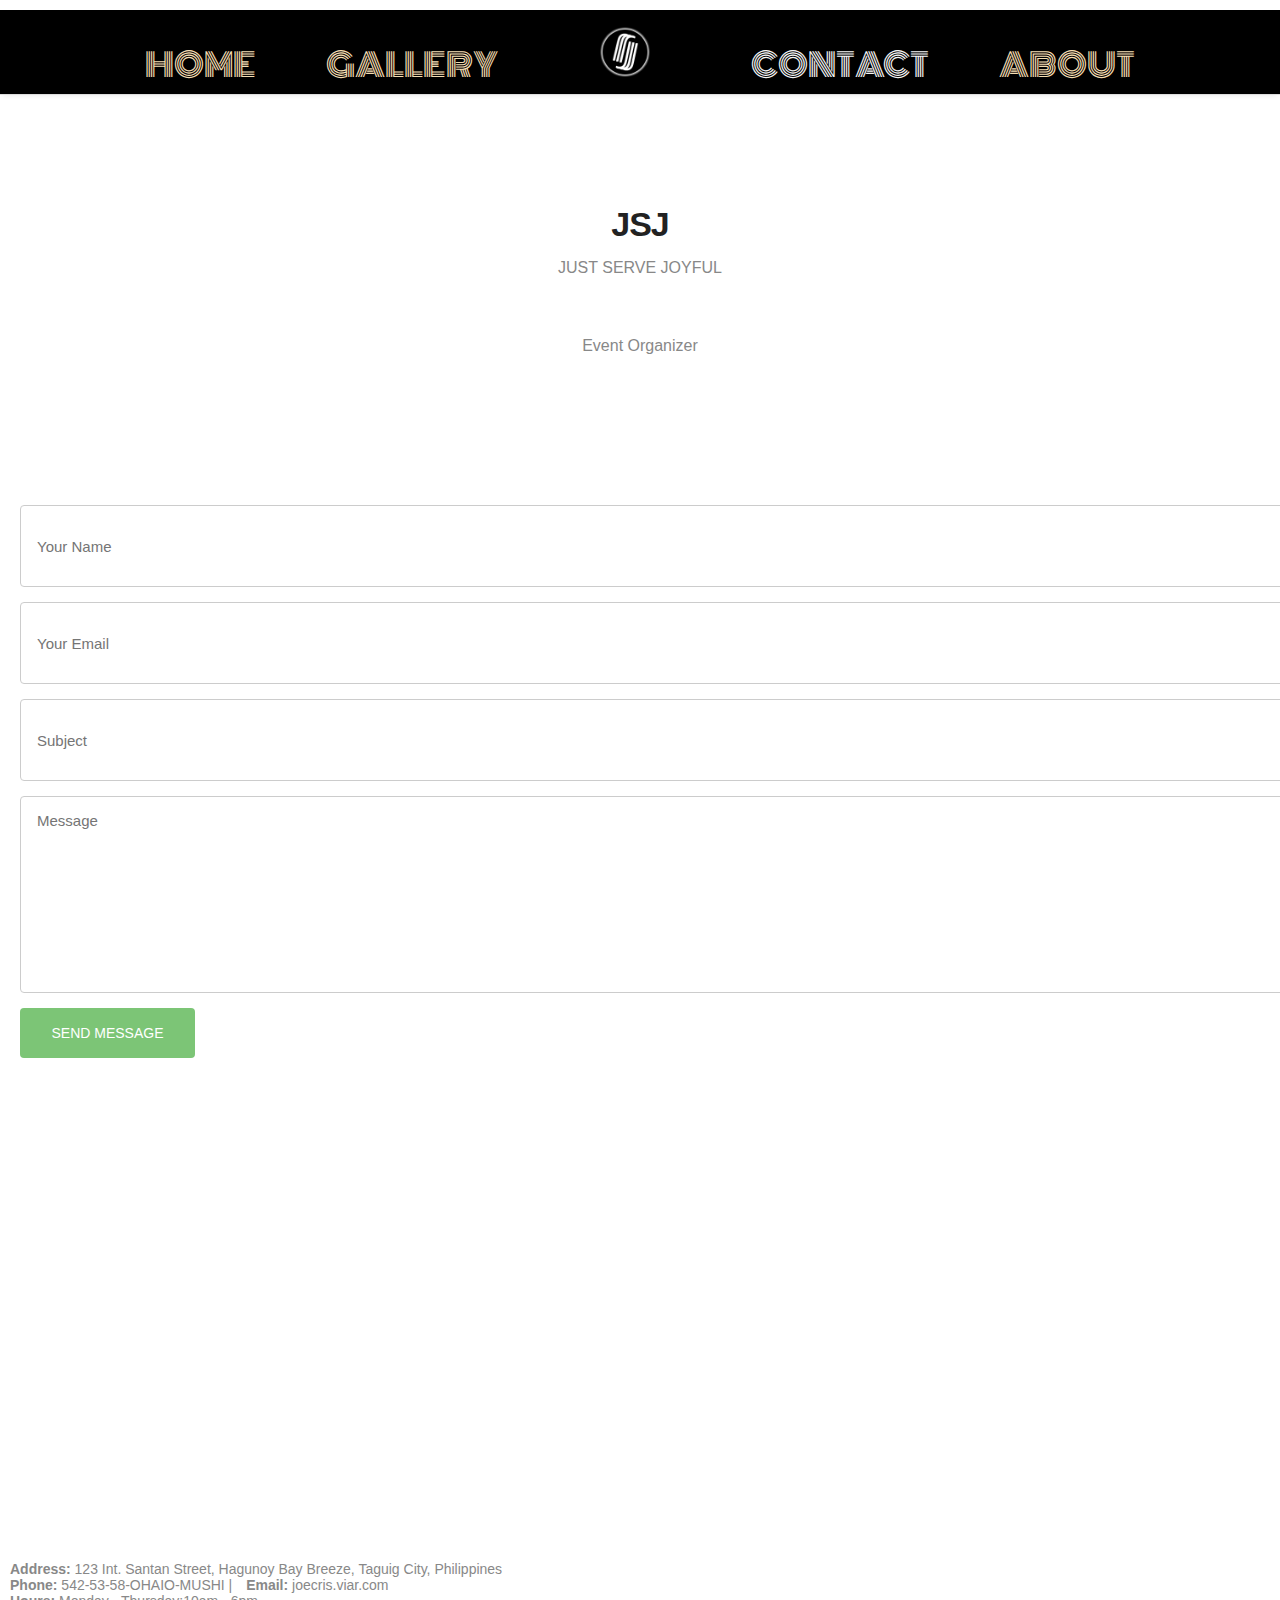
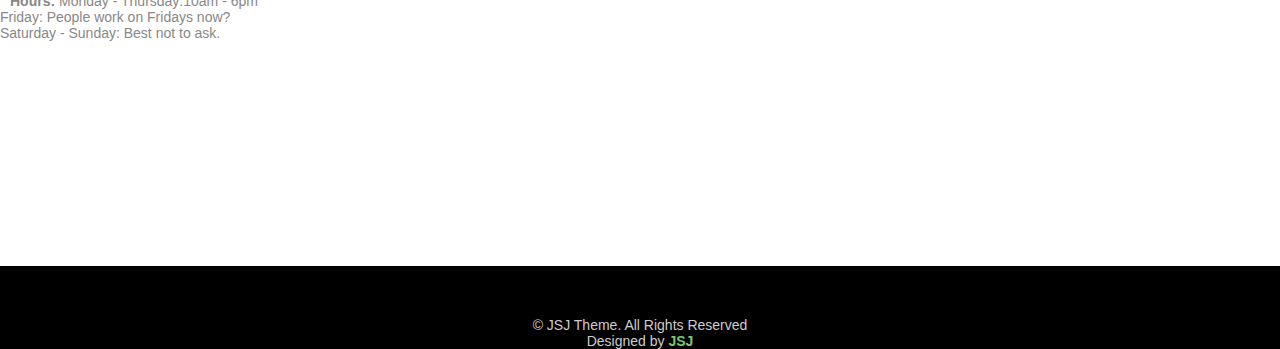
==== contact.html @ 7df363ed "This is my capstone 1: v.2" ====
<!doctype html>
<html>

<head>
	<meta charset="utf-8">
	<meta name="viewport" content="width=device-width, maximum-scale=1">

	<title>Homepage</title>
	<link rel="icon" href="#" type="image/png">
	<link rel="shortcut icon" href="#" type="img/x-icon">

	<link href="assets/css/bootstrap.css" rel="stylesheet" type="text/css">
	<link href="assets/css/style.css" rel="stylesheet" type="text/css">
	<link href="assets/css/font-awesome.css" rel="stylesheet" type="text/css">
	<link href="assets/css/responsive.css" rel="stylesheet" type="text/css">
	<link href="assets/css/animate.css" rel="stylesheet" type="text/css">
	<link href="assets/css/main-landing.css" rel="stylesheet" type="text/css">
	<link href="assets/css/bootstrap/bootstrap.min.css" rel="stylesheet" type="text/css">
	<link href="assets/css/iconic/css/open-iconic-bootstrap.min.css" rel="stylesheet">
	<link href="https://fonts.googleapis.com/css?family=Monoton" rel="stylesheet">
</head>

<body>
	<header>
        <nav class="main-nav-outer fixed-top" id="test">
            <!--main-nav-start-->
            <div class="container">
                <ul class="main-nav">
                    <li><a href="home.html">Home</a></li>
                    <li><a href="gallery.html">Gallery</a></li>
                    <li class="small-logo"><a href="home.html"><img src="assets/img/jsj-nav-logo.png" alt="JSJ Logo" id="logo"></a></li>
                    <li><a href="contact.html" id="active">Contact</a></li>
                    <li><a href="about.html">About</a></li>
                </ul>
                <a class="res-nav_click" href="#"><span class="oi oi-menu"></span></a>
            </div>
        </nav>
        <!--main-nav-end-->

	</header>
	<!--header-end-->
	<section class="main-section">
		<!--main-section-start-->
		<div class="container" id="jsj-event">
			<h2>JSJ</h2>
			<h6>JUST SERVE JOYFUL</h6>
			<h6>Event Organizer</h6>
		

			<div class="container">
				<section class="main-section contact" id="contact">

					<div class="row">
						<div class="col-lg-6 col-sm-12 wow fadeInLeft delay-05s">
							<div class="form">

								<form>
									<div class="form-group">
										<input type="text" name="name" class="form-control input-text" id="name" placeholder="Your Name" data-rule="minlen:4" data-msg="Please enter at least 4 chars" />
										<div class="validation"></div>
									</div>
									<div class="form-group">
										<input type="email" class="form-control input-text" name="email" id="email" placeholder="Your Email" data-rule="email" data-msg="Please enter a valid email" />
										<div class="validation"></div>
									</div>
									<div class="form-group">
										<input type="text" class="form-control input-text" name="subject" id="subject" placeholder="Subject" data-rule="minlen:4" data-msg="Please enter at least 8 chars of subject" />
										<div class="validation"></div>
									</div>
									<div class="form-group">
										<textarea class="form-control input-text text-area" name="message" rows="5" data-rule="required" data-msg="Please write something for us" placeholder="Message"></textarea>
										<div class="validation"></div>
									</div>

									<div class="text-center"><button type="submit" class="input-btn">Send Message</button></div>
								</form>
							</div>
						</div>
						<div class="col-lg-6 col-md-12 col-sm-3 wow fadeInRight">
							<div class="mapouter"><div class="gmap_canvas"><iframe width="600" height="500" id="gmap_canvas" src="https://maps.google.com/maps?q=202%20santan%20stree%20barangay%20wawa%2C%20taguig%20city%20philippines&t=&z=13&ie=UTF8&iwloc=&output=embed" frameborder="0" scrolling="no" marginheight="0" marginwidth="0"></iframe><a href="https://www.pureblack.de/webdesign-darmstadt/"></a></div><style></style>
							</div>
						</div>
						<div class="container-fluid wow fadeInUp">
							<div class="row">
								<div class="col-lg-8 offset-lg-2 text-center d-block">
									<span class="oi oi-home"></span><strong>Address:</strong>
									<span>123 Int. Santan Street, Hagunoy Bay Breeze, Taguig City, Philippines</span>
								</div>
							</div>
							<div class="row">
								<div class="col-lg-12 text-center d-block">
									<span class="oi oi-rss-alt"></span><strong>Phone:</strong>
									<span>542-53-58-OHAIO-MUSHI</span> |

									<span class="oi oi-envelope-closed"></span></i><strong>	Email:</strong>
									<span>joecris.viar.com</span> <br>

									<span class="oi oi-moon"></span></i><strong>Hours:</strong>
									<span>Monday - Thursday:10am - 6pm<br>Friday: People work on Fridays now?<br>Saturday - Sunday: Best not to ask.</span>
								</div>
							</div>
						</div>
					</div>
				</section>

			</div>
		</div>
	</section>
	<footer class="footer">
		<div class="container">
			<div class="footer-logo"><a href="#"><img src="" alt=""></a></div>
			<span class="copyright">&copy; JSJ Theme. All Rights Reserved</span>
			<div class="credits">
				
				Designed by <a href="portfolio/index.html">JSJ</a>
			</div>
		</div>
	</footer>
	<script type="text/javascript" src="assets/js/jquery.1.8.3.min.js"></script>
	<script type="text/javascript" src="assets/js/bootstrap.js"></script>
	<script type="text/javascript" src="assets/js/jquery-scrolltofixed.js"></script>
	<script type="text/javascript" src="assets/js/jquery.easing.1.3.js"></script>
	<script type="text/javascript" src="assets/js/jquery.isotope.js"></script>
	<script type="text/javascript" src="assets/js/wow.js"></script>
	<script type="text/javascript" src="assets/js/classie.js"></script>
	<script type="text/javascript" src="assets/js/magnific-popup.js"></script>
	<script src="assets/contactform/contactform.js"></script>



	<script type="text/javascript">
		$(document).ready(function(e) {

			$('#test').scrollToFixed();
			$('.res-nav_click').click(function() {
				$('.main-nav').slideToggle();
				return false

			});

      $('.Portfolio-box').magnificPopup({
        delegate: 'a',
        type: 'image'
      });

		});
	</script>

	<script>
		wow = new WOW({
			animateClass: 'animated',
			offset: 100
		});
		wow.init();
	</script>


	<script type="text/javascript">
		$(window).load(function() {

			$('.main-nav li a, .servicelink').bind('click', function(event) {
				var $anchor = $(this);

				$('html, body').stop().animate({
					scrollTop: $($anchor.attr('href')).offset().top - 102
				}, 1500, 'easeInOutExpo');
				/*
				if you don't want to use the easing effects:
				$('html, body').stop().animate({
					scrollTop: $($anchor.attr('href')).offset().top
				}, 1000);
				*/
				if ($(window).width() < 768) {
					$('.main-nav').hide();
				}
				event.preventDefault();
			});
		})
	</script>

	<script type="text/javascript">
		$(window).load(function() {


			var $container = $('.portfolioContainer'),
				$body = $('body'),
				colW = 375,
				columns = null;


			$container.isotope({
				// disable window resizing
				resizable: true,
				masonry: {
					columnWidth: colW
				}
			});

			$(window).smartresize(function() {
				// check if columns has changed
				var currentColumns = Math.floor(($body.width() - 30) / colW);
				if (currentColumns !== columns) {
					// set new column count
					columns = currentColumns;
					// apply width to container manually, then trigger relayout
					$container.width(columns * colW)
						.isotope('reLayout');
				}

			}).smartresize(); // trigger resize to set container width
			$('.portfolioFilter a').click(function() {
				$('.portfolioFilter .current').removeClass('current');
				$(this).addClass('current');

				var selector = $(this).attr('data-filter');
				$container.isotope({

					filter: selector,
				});
				return false;
			});

		});
	</script>

</body>

</html>
---- assets/css/style.css ----
/* Float Elements 
---------------------------------*/
.fl-lt {float:left;}
.fl-rt {float:right;}

/* Clear Floated Elements
---------------------------------*/
.clear {
  clear: both;
  display: block;
  overflow: hidden;
  visibility: hidden;
  width: 0;
  height: 0;
}

.clearfix:before,
.clearfix:after {
  content: '\0020';
  display: block;
  overflow: hidden;
  visibility: hidden;
  width: 0;
  height: 0;
}

.clearfix:after {
  clear: both;
}

.figure{ margin:0px;}

img{ max-width:100%;}

a, a:hover, a:active{ outline:0px !important}

@font-face {
  font-family: 'FontAwesome';
  src: url('../fonts/fontawesome-webfont.eot?v=4.1.0');
  src: url('../fonts/fontawesome-webfont.eot?#iefix&v=4.1.0') format('embedded-opentype'), url('../fonts/fontawesome-webfont.woff?v=4.1.0') format('woff'), url('../fonts/fontawesome-webfont.ttf?v=4.1.0') format('truetype'), url('../fonts/fontawesome-webfont.svg?v=4.1.0#fontawesomeregular') format('svg');
  font-weight: normal;
  font-style: normal;
}

/* Primary Styles
---------------------------------*/
body {
	background:#fff;
	font-family: 'Open Sans', sans-serif;
	font-size:14px;
	font-weight:normal;
	color:#888888;
	margin:0;
	
}
h2{
	font-size:34px;
	color:#222222;
	font-family: 'Montserrat', sans-serif;
	font-weight:700;
	letter-spacing: -1px;
	margin:0 0 15px 0;
	text-align:center;
	text-transform:uppercase;
}
h3{
	font-family: 'Montserrat', sans-serif;
	color:#222222;
	font-size:16px;
	margin:0 0 5px 0;
	text-transform:uppercase;
	font-weight:400;
}
h6{
	font-size:16px;
	color:#888888;
	font-family: 'Open Sans', sans-serif;
	font-weight:400;
	text-align:center;
	margin:0 0 60px 0;
}
p{
	line-height:24px;
	margin:0;
}
/* Navigation
---------------------------------*/
.main-nav-outer{
	padding:0px;
	border-bottom:1px solid #dddddd;
	box-shadow:0 4px 5px -3px #ececec;
	position:relative;
	background:black;
}
.main-nav{
	text-align:center;
	margin:10px 0 0px;
	padding:0;
	list-style:none;
}
.main-nav li{
	display:inline;
	margin:0 1px;
}
.main-nav li a{
	font-size: 2rem;
	display:inline-block;
	color:wheat;
	text-transform:uppercase;
	font-family: 'Monoton', cursive;
	text-decoration: none;
	line-height:20px;
	margin:17px 32px;
	transition:all 0.3s ease-in-out;
	-moz-transition:all 0.3s ease-in-out;
	-webkit-transition:all 0.3s ease-in-out;
}

.main-nav li a:hover{ 
	text-decoration:none;
	color: goldenrod;
}

.small-logo{ 
	padding:0 32px;
}

.main-section{
	padding:90px 0 110px;
}


/* Services
---------------------------------*/

.service-list{
	padding:0 0 0 0;
	font-size:14px;
	margin-bottom:40px;
}
.service-list-col1{
	float:left;
	width:60px;
}
.service-list-col1 i{
	font-style:normal;
	font-size:38px;
	display:block;
	color:#222;
	font-family: 'FontAwesome';
	line-height:38px;
}
.service-list-col2{
	overflow:hidden;	
}
.main-section.alabaster{
	background:#fafafa;
}

/* Featured Work
---------------------------------*/
.featured-work{
	font-size:14px;
}
.featured-work h2{
	text-align:left;
}
.featured-box{
	padding:0 0 0 0;
	margin-bottom:25px;
	font-size:14px;
}
.featured-box h3{
	margin-bottom:5px;
}
.featured-box p{
	line-height:22px;
}
.featured-work p.padding-b{
	padding-bottom:35px;
}
.featured-box-col1{
	width:60px;
	float:left;
}
.featured-box-col1 i{
	display:block;
	line-height:38px;
	font-family: 'FontAwesome';
	font-size:38px;
	color:#777777;
	font-style:normal;
}
.featured-box-col2{ overflow:hidden;}
.featured-box.magic{
	background:url(../img/magic.png) left top no-repeat;
}
.featured-box.packaged{
	background:url(../img/packaged.png) left top no-repeat;
}
.featured-box.seo{
	background:url(../img/seo.png) left top no-repeat;
}
.Learn-More{
	display:inline-block;
	padding:0 5px 0 0;
	color:#7cc576;
	font-size:16px;
	text-transform:uppercase;
	font-family: 'Montserrat', sans-serif;
	font-weight:400;
	line-height:24px;
	transition:all 0.3s ease-in-out;
	-moz-transition:all 0.3s ease-in-out;
	-webkit-transition:all 0.3s ease-in-out;
	display: none;
}
.Learn-More i{ 
	padding-right:15px;
}

.Learn-More:hover, .Learn-More:focus{ 
	text-decoration:none;
	color: #111;
}


/* Portfolio
---------------------------------*/
.Portfolio-nav{
	padding:0;
	margin:0 0 45px 0;
	list-style:none;
	text-align:center;
}
.Portfolio-nav li{
	margin:0 10px;
	display:inline;
}
.Portfolio-nav li a{
	display:inline-block;
	padding:10px 22px;
	font-size:12px;
	line-height:20px;
	color:#222222;
	border-radius:4px;
	text-transform:uppercase;
	font-family: 'Montserrat', sans-serif;
	background:#f7f7f7;
	margin-bottom:5px;
	transition:all 0.3s ease-in-out;
	-moz-transition:all 0.3s ease-in-out;
	-webkit-transition:all 0.3s ease-in-out;
}
.Portfolio-nav li a:hover{
	background:#7cc576;
	color:#fff;
	text-decoration:none;
}

.portfolioContainer{
	margin:0 auto;
	padding-left:15px;
}

.Portfolio-box{
	text-align:center;
	margin-bottom:30px;
	height:350px;
	width:350px;
	overflow:hidden;
	float:left;
	padding:0;
}
.Portfolio-box img{
	margin-bottom:25px;
	transition:all 0.3s ease-in-out;
	-moz-transition:all 0.3s ease-in-out;
	-webkit-transition:all 0.3s ease-in-out;	
}

.Portfolio-box img:hover {
	opacity: 0.6;
}

.Portfolio-nav li a.current{
	background:#7cc576;
	color:#fff;
	text-decoration:none;
}
img {
   max-width:100%;
}

/* no transition on .isotope container */

.isotope .isotope-item {
  /* change duration value to whatever you like */
  -webkit-transition-duration: 0.6s;
     -moz-transition-duration: 0.6s;
          transition-duration: 0.6s;
}

.isotope .isotope-item {
  -webkit-transition-property: -webkit-transform, opacity;
     -moz-transition-property:    -moz-transform, opacity;
          transition-property:         transform, opacity;
}

.main-section.paddind{
	padding-bottom:60px;
}

/* Clients
---------------------------------*/
.client-part{
	background:url(../img/section-bg1.jpg) center center no-repeat;
	background-size:cover;
	padding:55px 0;
	text-align:center;
}
.client-part-haead{
	color:#fdfdfd;
	font-size:28px;
	line-height:41px;
	margin:30px 0 10px;
	font-family: ''Open Sans',sans-serif';
	font-style: italic;
}
.client{
	padding:0;
	margin:20px 0 0;
	list-style:none;
	text-align:center;
}
.client li{
	display:inline;
	margin:0 15px;
}
.client li a{
	display:inline-block;
}
.client li a img{
	margin-bottom:15px;
	border-radius:50%;
}
.client li a:hover{
	text-decoration:none;
}
.client li a h3{
	color:#ffffff;
}
.client li a span{
	color:#f1f1f1;
}
.quote-right{
	font-style:normal;
	width:68px;
	height:68px;
	margin:0 auto;
	border:2px solid #7cc576;
	border-radius:50%;
	display:block;
	line-height:68px;
	text-align:center;
	font-size:27px;
	color:#7cc576;
	cursor: pointer;
	transition:all 0.3s ease-in-out;
	-moz-transition:all 0.3s ease-in-out;
	-webkit-transition:all 0.3s ease-in-out;
}

.quote-right:hover{
color: #fff;
border: 2px solid #fff;
}

.c-logo-part{
	background:#7cc576;
	padding:25px 0;
    filter: alpha(opacity=60);
}
.c-logo-part ul{
	padding:0;
	margin:0;
	list-style:none;
	text-align:center;
}
.c-logo-part ul li{
	display:inline;
	margin:0 25px;
}
.c-logo-part ul a{
	display:inline-block;
	margin: 0 20px;
}
.main-section.team{
	padding:85px 0;
}
.main-section.team h6{
	margin-bottom:40px;
}


/* Team
---------------------------------*/
.team-leader-block{
	max-width:993px;
	margin:0 auto;
}
.team-leader-box{
	width:30.66%;
	margin-right: 3.82979%;
	height: 490px;
	overflow: hidden;
	text-align: center;
	float: left;
}
.team-leader-box span{
	margin-bottom:24px;
	display:block;
}
.team-leader-box:nth-of-type(3n+0){ margin:0;}
.team-leader{
	width:auto;
	height:auto;
	position:relative;
	border-radius:50%;
	box-shadow:0px 0px 0px 7px rgba(241,241,241,0.80);
	margin:7px 7px 25px 7px;
	
}
.team-leader-shadow{
	transition:all 0.3s ease-in-out;
	-moz-transition:all 0.3s ease-in-out;
	-webkit-transition:all 0.3s ease-in-out;
	border-radius:50%;
	position:absolute;
	width:100%;
	height:100%;
	z-index:10;
	border-radius:50%;
}
.team-leader-shadow a{
	display:block;
	width:100%;
	height:100%;
}
.team-leader:hover .team-leader-shadow{
	box-shadow:inset  0px 0px 0px 148px rgba(17,17,17,0.80);
}
.team-leader:hover ul{ display:block; opacity:1}
.team-leader img{
	display:block;
	border-radius:50%;
}
.team-leader ul{
	display:block;
	opacity:0;
	padding:0;
	margin:0;
	list-style:none;
	position:absolute;
	left:0;
	top:50%;
	width:100%;
	text-align:center;
	margin-top:-14px;
	z-index:15;
	transition:all 0.6s ease-in-out;
	-moz-transition:all 0.6s ease-in-out;
	-webkit-transition:all 0.6s ease-in-out;
}
.team-leader ul li{
	display:inline;
	margin:0 11px;
}
.team-leader ul li a{
	font-family: 'FontAwesome';
	display:inline-block;
	font-size:28px;
	color:#fff;	
	transition:all 0.3s ease-in-out;
	-moz-transition:all 0.3s ease-in-out;
	-webkit-transition:all 0.3s ease-in-out;
}
.team-leader ul li a:hover, .team-leader ul li a:focus{
	text-decoration:none;
}
.team-leader ul li a.fa-twitter:hover{
	color:#55acee;
}
.team-leader ul li a.fa-facebook:hover{
	color:#3b5998;
}
.team-leader ul li a.fa-pinterest:hover{
	color:#cb2026;
}
.team-leader ul li a.fa-google-plus:hover{
	color:#dd4b39;
}

/* Talk Business
---------------------------------*/
.business-talking{
	background:url(../img/section-bg2.jpg) top center no-repeat;
	background-size:cover;
	padding:60px 0 10px;
	text-align:center;
}
.business-talking h2{
	font-family: 'Montserrat', sans-serif;
	font-weight:700;
	padding:0;
	margin:20px 0 70px;
	text-transform:uppercase;
	font-size:42px;
	color:#fff;
}


/* Contact
---------------------------------*/
.main-section.contact{
	padding:90px 0 100px;
}

.main-section.contact{
	background:url(../img/bg-map.png) left 190px no-repeat;
}
.contact-info-box{
	display: inline-block;
	font-size:15px;
	margin:0 0 14px 68px;
	padding-left:0;
}
.contact-info-box h3{
	font-size: 15px;
	font-weight:400;
	float:left;
	width:102px;
	margin-right:12px;
	line-height:28px;
}
.contact-info-box h3 i{
	font-style:normal;
	font-size:18px;
	color:#222222;
	font-family: 'FontAwesome';
	font-weight:normal;
	margin-right:7px;
}
.contact-info-box span{
	line-height:28px;
	display:block;
	overflow:hidden;
}
.social-link{
	padding:35px 0;
	margin:0 0 0 68px;
	display:block;
	overflow:hidden;
	list-style:none;
}
.social-link li{
	float:left;
	margin-right:8px;
}
.social-link li a{
	display:block;
	width:50px;
	height:50px;
	text-align:center;
	line-height:50px;
	font-size:25px;
	color:#fff;
	background:#222222;
	border-radius:50%;
	transition:all 0.3s ease-in-out;
}
.social-link li a:hover, .social-link li a:focus{
	text-decoration:none;
}
.twitter a:hover {
	background: #55acee;
}
.facebook a:hover {
	background: #3b5998;
}
.pinterest a:hover {
	background: #cb2026;
}
.gplus a:hover {
	background: #dd4b39;
}
.dribbble a:hover {
	background: #ea4c89;
}

.form{
	margin:0 66px 0 30px;
}
.input-text{
	padding:15px 16px;
	border:1px solid #ccc;
	width:100%;
	height:50px;
	display:block;
	border-radius:4px;
	font-size:15px;
	color:#aaa;
	font-family: 'Open Sans', sans-serif;
	margin:0 0 15px 0;
	transition:all 0.3s ease-in-out;
	-moz-transition:all 0.3s ease-in-out;
	-webkit-transition:all 0.3s ease-in-out;
}
.input-text:focus {
	border: 1px solid #7cc576;
	outline:0;
	-webkit-box-shadow: inset 0 1px 1px rgba(0, 0, 0, 0.075), 0 0 8px rgba(124, 197, 118, 0.3);
	-moz-box-shadow: inset 0 1px 1px rgba(0, 0, 0, 0.075), 0 0 8px rgba(124, 197, 118, 0.3);	
	box-shadow: inset 0 1px 1px rgba(0, 0, 0, 0.075), 0 0 8px rgba(124, 197, 118, 0.3);
}

.input-text.text-area{
	height:165px;
	resize:none;
	overflow:auto;
}
.input-btn{
	width:175px;
	height:50px;
	background:#7cc576;
	border-radius:4px;
	color:#ffffff;
	font-size:14px;
	text-transform:uppercase;
	font-family: 'Montserrat', sans-serif;
	font-weight:400;
	border:0px;
	transition:all 0.3s ease-in-out;
	-moz-transition:all 0.3s ease-in-out;
	-webkit-transition:all 0.3s ease-in-out;
}

.input-btn:hover{
	/*background: #111;*/
	background: black;
	/*color: #fff;*/
	color: #fff;
}

.validation {
    color: red;
    display:none;
    margin: 0 0 20px;
    font-weight:400;
    font-size:13px;
}



#sendmessage.show, #errormessage.show, .show {
	display:block;
}

/* Footer
---------------------------------*/

.footer{
	background:black;
	padding:0 35px;

}
.footer-logo{
	margin:15px auto 35px;
	width: 76px;
}
.copyright, .credits{
	color:#cccccc;
	font-size:14px;
	display:block;
	text-align:center;
}
.copyright a, .credits a{
	color:#7cc576;
	font-weight:600;
	text-decoration: none;
	transition:all 0.3s ease-in-out;
	-moz-transition:all 0.3s ease-in-out;
	-webkit-transition:all 0.3s ease-in-out;
}

.copyright a:hover, .credits a:hover {
	color: #fff;
}

.res-nav_click {
	line-height:38px;
	font-family: 'FontAwesome';
	font-size:38px;
	text-decoration: none !important;
	color:#777777;
	font-style:normal;
	display:none;
	width:42px;
	height:27px;
	margin:20px auto;
	transition:all 0.3s ease-in-out;
	-moz-transition:all 0.3s ease-in-out;
	-webkit-transition:all 0.3s ease-in-out;
}

.res-nav_click:hover, .res-nav_click:active, .res-nav_click:focus {
	color: goldenrod !important;
}

.portfolioContainer{
	max-width: 1140px;
}


 /*Animation Timers*/

.delay-02s { 
	animation-delay: 0.2s; 
	-webkit-animation-delay: 0.2s; 
}
.delay-03s { 
	animation-delay: 0.3s; 
	-webkit-animation-delay: 0.3s; 
}
.delay-04s { 
	animation-delay: 0.4s; 
	-webkit-animation-delay: 0.4s; 
}

.delay-05s { 
	animation-delay: 0.5s; 
	-webkit-animation-delay: 0.5s; 
}
.delay-06s { 
	animation-delay: 0.6s; 
	-webkit-animation-delay: 0.6s; 
}

.delay-07s { 
	animation-delay: 0.7s; 
	-webkit-animation-delay: 0.7s; 
}
.delay-08s { 
	animation-delay: 0.8s; 
	-webkit-animation-delay: 0.8s; 
}

.delay-09s { 
	animation-delay: 0.9s; 
	-webkit-animation-delay: 0.9s; 
}
.delay-1s { 
	animation-delay: 1s; 
	-webkit-animation-delay: 1s; 
}
.delay-12s { 
	animation-delay: 1.2s; 
	-webkit-animation-delay: 1.2s; 
}
---- assets/css/responsive.css ----
@media only screen and (min-width: 992px) {
	/****Ipad Landscape 1024 Container 970 ****/

	.service-list{ margin-bottom:30px;}
	.c-logo-part ul li{ margin:0 15px;}
	.form{ margin:0 0 0 20px}
	.main-nav{ display:block !important; }
	/*.portfolioContainer{ width:800px; margin:0px auto !important; } */

}

@media only screen and (min-width: 768px) and (max-width: 991px) {
	/****Ipad Portrait 768 Container 750 ****/
	body{ font-size:13px;}
	p{ line-height:20px ;}
	.header h1{ font-size:46px;}
	.main-nav ul li a{ padding:14px;}
	.small-logo{ padding:0 20px;}
	h2{ font-size:30px}
	h6{ font-size:16px;}
	h3{ font-size:15px;}
	.service-list{ margin-bottom:20px; font-size:15px;}
	.featured-work p.padding-b{ padding-bottom:15px;}
	.main-section{ padding:70px 0;}
	.c-logo-part ul li{ margin:0 1%; float:left; width:18%;}
	.c-logo-part ul li a{ display:block;}
	.c-logo-part ul li a img{ display:block;}
	.form{ margin:0;}
	.contact-info-box{ margin:0 ;}
	.social-link{ margin:0;}

	.main-nav{ display:block !important; }
	.main-nav li a{ padding:8px 15px;}
	/*.portfolioContainer{ width:750px; margin:0px auto !important; }
	.Portfolio-box{ height:250px;}*/



}

@media only screen and (max-width: 767px) {
	/****Mobile Landscape 480 Container 100% ****/
	body{ font-size:12px;}
	h2{ font-size:26px;}
	h3{ font-size:14px;}
	h6{ font-size:16px; margin-bottom:40px;}
	p{ line-height:18px;}
	.service-list{ font-size:12px; margin-bottom:20px;}
	.we-create li{ font-size:13px; padding:0 0 0 8px}
	.header h1{ font-size:28px;}
	.header{ padding:60px 0;}
	.main-section{ padding:60px 0 70px;}
	.main-nav{ display:none; position:absolute; left:0; width:100%; top:68px; margin:0 auto; float: none; background:black; z-index: 99; border-top: 1px solid black; opacity: 0.9;}
	.main-nav li{ display:block;}
	.main-nav li.small-logo{ display:none;}
	.main-nav li a{ display:block; padding:12px 32px; margin: 4px 0; border-bottom: 1px solid #f3f3f3;;}
	.main-nav li a:hover{color:goldenrod}
	.team-leader-box{ max-width:307px; width:auto; float:none; margin:0 auto;	}
	.team-leader-box:nth-of-type(3n){ margin:0 auto}
	.res-nav_click{ display:block;}
	.featured-work{ font-size:12px; margin-top:30px;}
	.featured-box{ font-size:12px;}
	.featured-box p{ line-height:18px; }
	.c-logo-part ul a{ margin-bottom:5px;}
	.main-section.team{ padding:60px 0 50px;}
	.business-talking h2{ font-size:36px;}
	.contact-info-box{ margin:0 0 12px 30px; font-size:12px;}
	.contact-info-box span{ line-height:18px;}
	.contact-info-box.phone span, .contact-info-box.email span { padding-top: 6px;}
	.social-link{ margin-left:30px;}
	.form{ margin:0 30px;}
	.copyright{ font-size:12px;}
	.business-talking a{ padding:10px 25px; font-size:14px;}
	.main-section.contact{ padding:60px 0 70px}
	.client-part-haead{ font-size:20px; line-height:30px;}
	.link{ font-size:14px; padding:10px 25px;}
	.logo{ width:100px;}
	.main-section.contact{ background-size:contain;}
	.Portfolio-nav li a{ padding:5px 16px;}
	.Portfolio-nav li{ display:block;}
	/*.isotope-item img{ width:300px; left:50%; margin-left:-100px;}
	.isotope-item{ width:300px; margin:0px auto;}
	.isotope{ width:400px; margin:0px auto;}
	.Portfolio-box{}
	.portfolioContainer{ width:350px; margin:0px auto !important; } */


}

@media only screen and (max-width: 479px) {
	/****Mobile Portrait 320 ****/
	/*.ifscrn-size-sm{font-size: 12pt;}*/
	.contact-info-box{ margin-left:0px;}
	.header{ padding:40px;}
	.social-link{ margin-left:0px;}
	.form{ margin:0}
	.c-logo-part ul li{ display:block;}
	.Portfolio-box{  max-width:300px !important; width:96.4% !important; margin:0 !important}
	.Portfolio-box img { max-width:100%;}
	.portfolioContainer{ width:280px !important; margin:0 auto !important }

}
---- assets/css/main-landing.css ----
/*Header Styles*/
.header{
    text-align:center;
    background:url(../img/bg1.png) left top repeat;
    padding:200px 0;

}

.subtitle{
    padding:0;
    margin:35px 0 55px;
}

.subtitle li{
    display:inline-block;
    /* font-family: 'Shojumaru', cursive; */
    font-family: 'Marck Script', cursive;
    font-size:14px;
    color: #bcbcbc;
    text-transform: uppercase;
    font-weight: 400;
    margin:0 5px 0 0;
    padding:0 0 0 15px;
}

.subtitle li:first-child{
    background:none;
}

.logo{
    width:130px;
    margin:0 auto 35px;
}
.header h1{
    /* font-family: 'Shojumaru', cursive; */
    font-family: 'Monoton', cursive;
    font-size:50px;
    font-weight:400;
    letter-spacing: -1px;
    margin:0 0 22px 0 ;
    color:gold;
}


.wp-pic{
    margin-bottom:20px;
}

.link{
    padding:15px 35px;
    background:#7cc576;
    color:#fff !important;
    font-size:16px;
    font-weight:400;
    font-family: 'Montserrat', sans-serif;
    display:inline-block;
    border-radius:3px;
    text-transform:uppercase;
    line-height:25px;
    margin-bottom:20px;
    transition:all 0.3s ease-in-out;
    -moz-transition:all 0.3s ease-in-out;
    -webkit-transition:all 0.3s ease-in-out;
}
.link:hover {
    text-decoration:none;
    color:#7cc576 !important;
    background:#fff;
}

.link:active, .link:focus {
    background: #7cc576;
    text-decoration:none;
    color:#fff !important;
}

#btn-index{ margin-top: 20px; }
/*End Header Styles*/



/*
.logo{
    color: rgba(252,239,139,1);
    border: 1px solid rgba(252,239,139,1);
    height:250px;
    width: 250px;
    padding-top: 40px;
    padding-left: 10px; 
    border-radius: 50%;
    margin: 0px 0 20px 0;
    
}*/

/*.logo h1{
    font-size: 10em;
}
*/

.nav-link {
    color: whitesmoke;
    text-transform: uppercase;
    font-family: 'Montserrat', sans-serif;
    margin: 12px 27px;
 }  
 .nav-link:hover { 
    color: black;
    background-color: whitesmoke;
    
}

.logo-link:link, .logo-link:hover{
    color: rgba(252,239,139,1);
    text-decoration: none;
}


.oi{
    margin-right: 10px;
    }

#active{
    color: whitesmoke;
    /* opacity: 1; */
}

#logo{
    height: 50px;
    width: 50px;
}

/* .small-logo{
    height: 60px;
    background: black;
    border: 1px solid white;
    border-radius: 50%;
} */

#jsj-event{
    margin-top: 20px;
}

#featured-title{
    font-family: 'Monoton', cursive;
    font-size: 3em;
}

#featured-subtitle{
    font-family: 'Monoton', cursive;
    font-size: 2em;
}
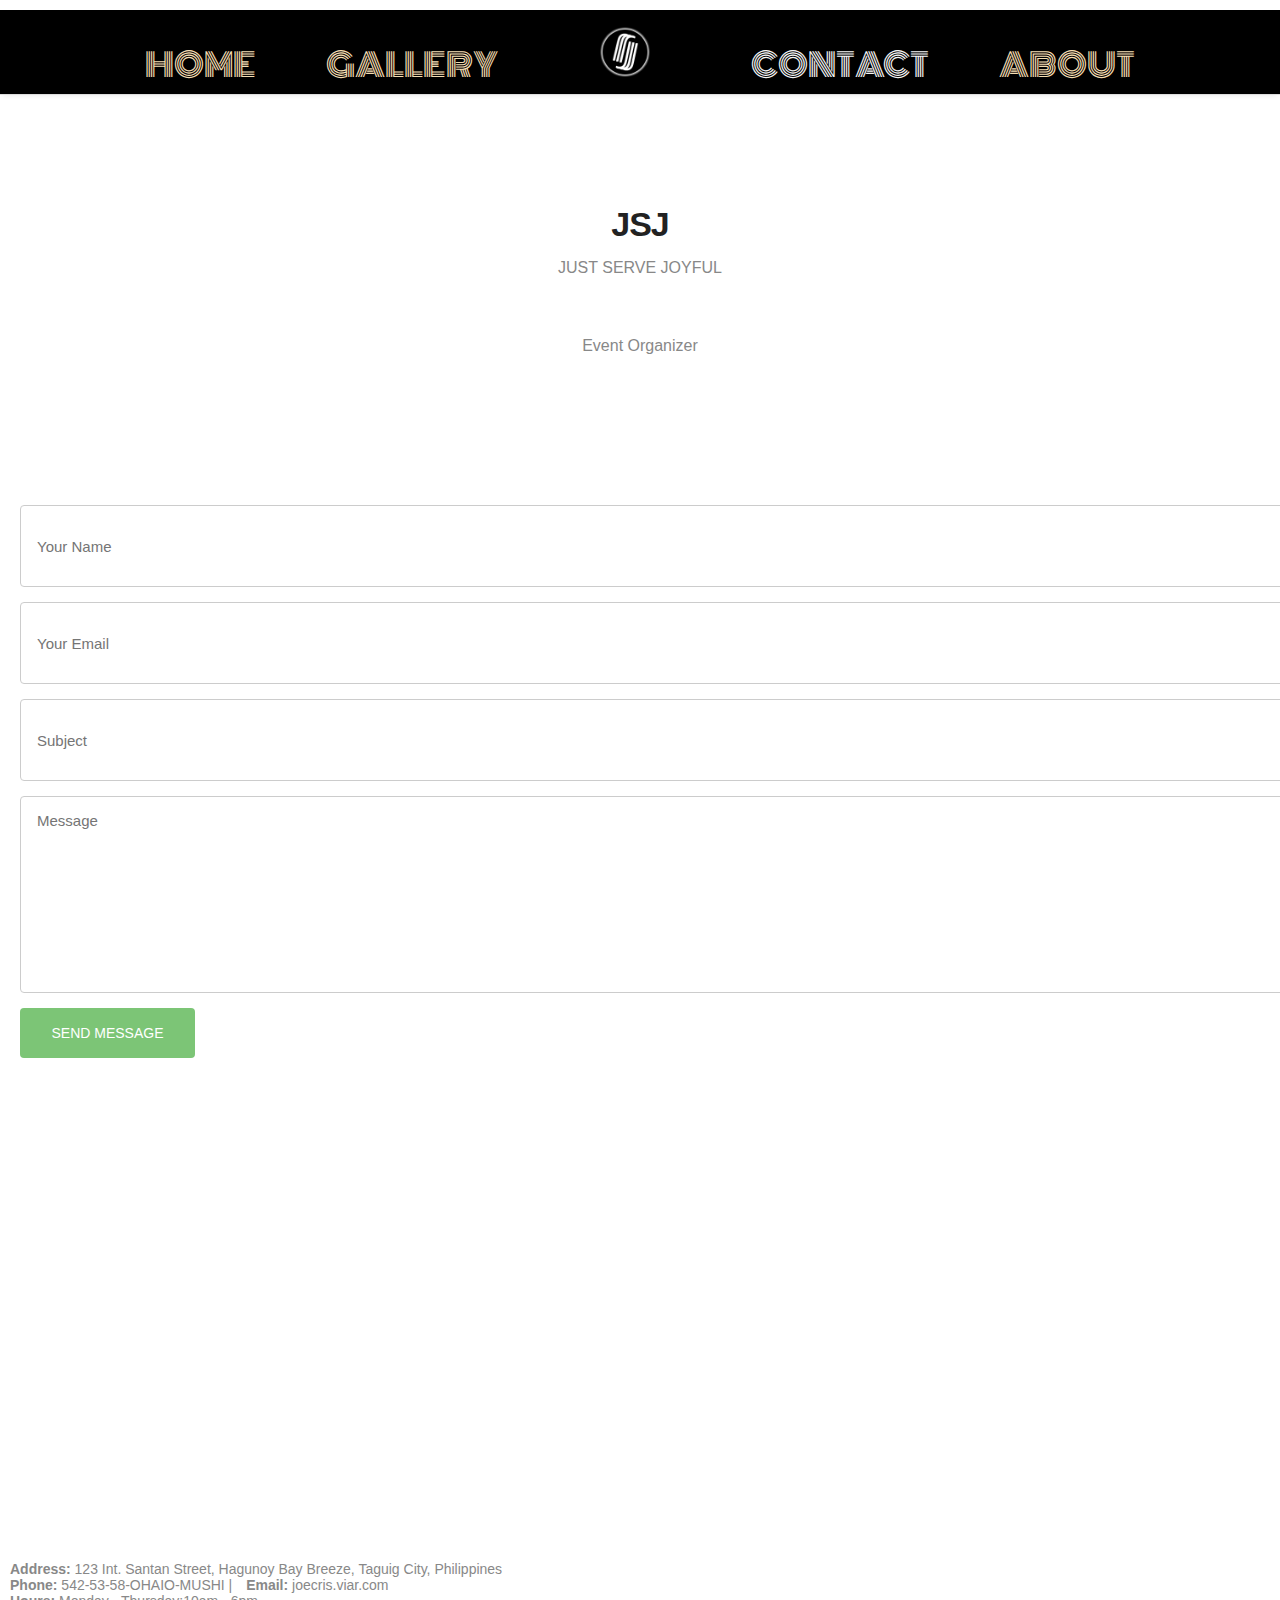
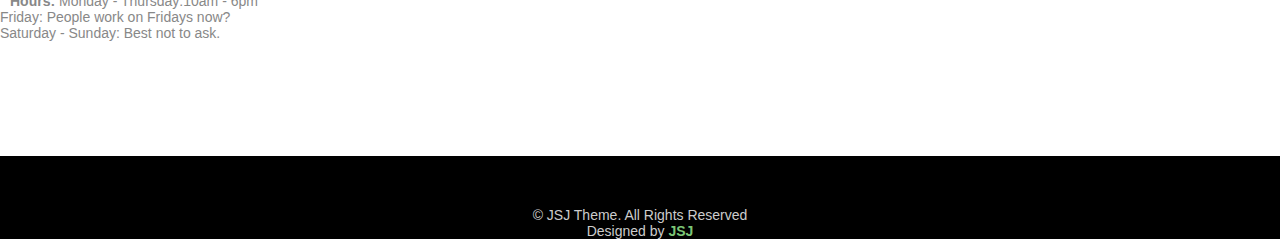
==== commit 9d65a072: "Capstone 1: V3" ====
--- a/contact.html
+++ b/contact.html
@@ -5,7 +5,7 @@
 	<meta charset="utf-8">
 	<meta name="viewport" content="width=device-width, maximum-scale=1">
 
-	<title>Homepage</title>
+	<title>Contact</title>
 	<link rel="icon" href="#" type="image/png">
 	<link rel="shortcut icon" href="#" type="img/x-icon">
 
@@ -28,7 +28,7 @@
                 <ul class="main-nav">
                     <li><a href="home.html">Home</a></li>
                     <li><a href="gallery.html">Gallery</a></li>
-                    <li class="small-logo"><a href="home.html"><img src="assets/img/jsj-nav-logo.png" alt="JSJ Logo" id="logo"></a></li>
+                    <li class="small-logo wow fadeInDown delay-01s"><a href="home.html"><img src="assets/img/jsj-nav-logo.png" alt="JSJ Logo" id="logo"></a></li>
                     <li><a href="contact.html" id="active">Contact</a></li>
                     <li><a href="about.html">About</a></li>
                 </ul>
--- a/assets/css/style.css
+++ b/assets/css/style.css
@@ -126,7 +126,7 @@
 }
 
 .main-section{
-	padding:90px 0 110px;
+	padding:90px 0 0px;
 }
 
 
--- a/assets/css/main-landing.css
+++ b/assets/css/main-landing.css
@@ -1,9 +1,18 @@
 
 /*Header Styles*/
+#header{
+    position: fixed;
+    width: 100%;
+    height: 100%;
+}
 .header{
     text-align:center;
     background:url(../img/bg1.png) left top repeat;
-    padding:200px 0;
+    /* background: url(../img/landing/l6.jpg); */
+    background-repeat: no-repeat;
+    background-size: 100% 100%;
+    padding:100px 0;
+    /* position: fixed; */
 
 }
 
@@ -144,9 +153,14 @@
 #featured-title{
     font-family: 'Monoton', cursive;
     font-size: 3em;
+    color: rgb(201, 171, 5);
 }
 
 #featured-subtitle{
     font-family: 'Monoton', cursive;
     font-size: 2em;
 }
+
+#icon-padding{
+    padding-right: 10px;
+}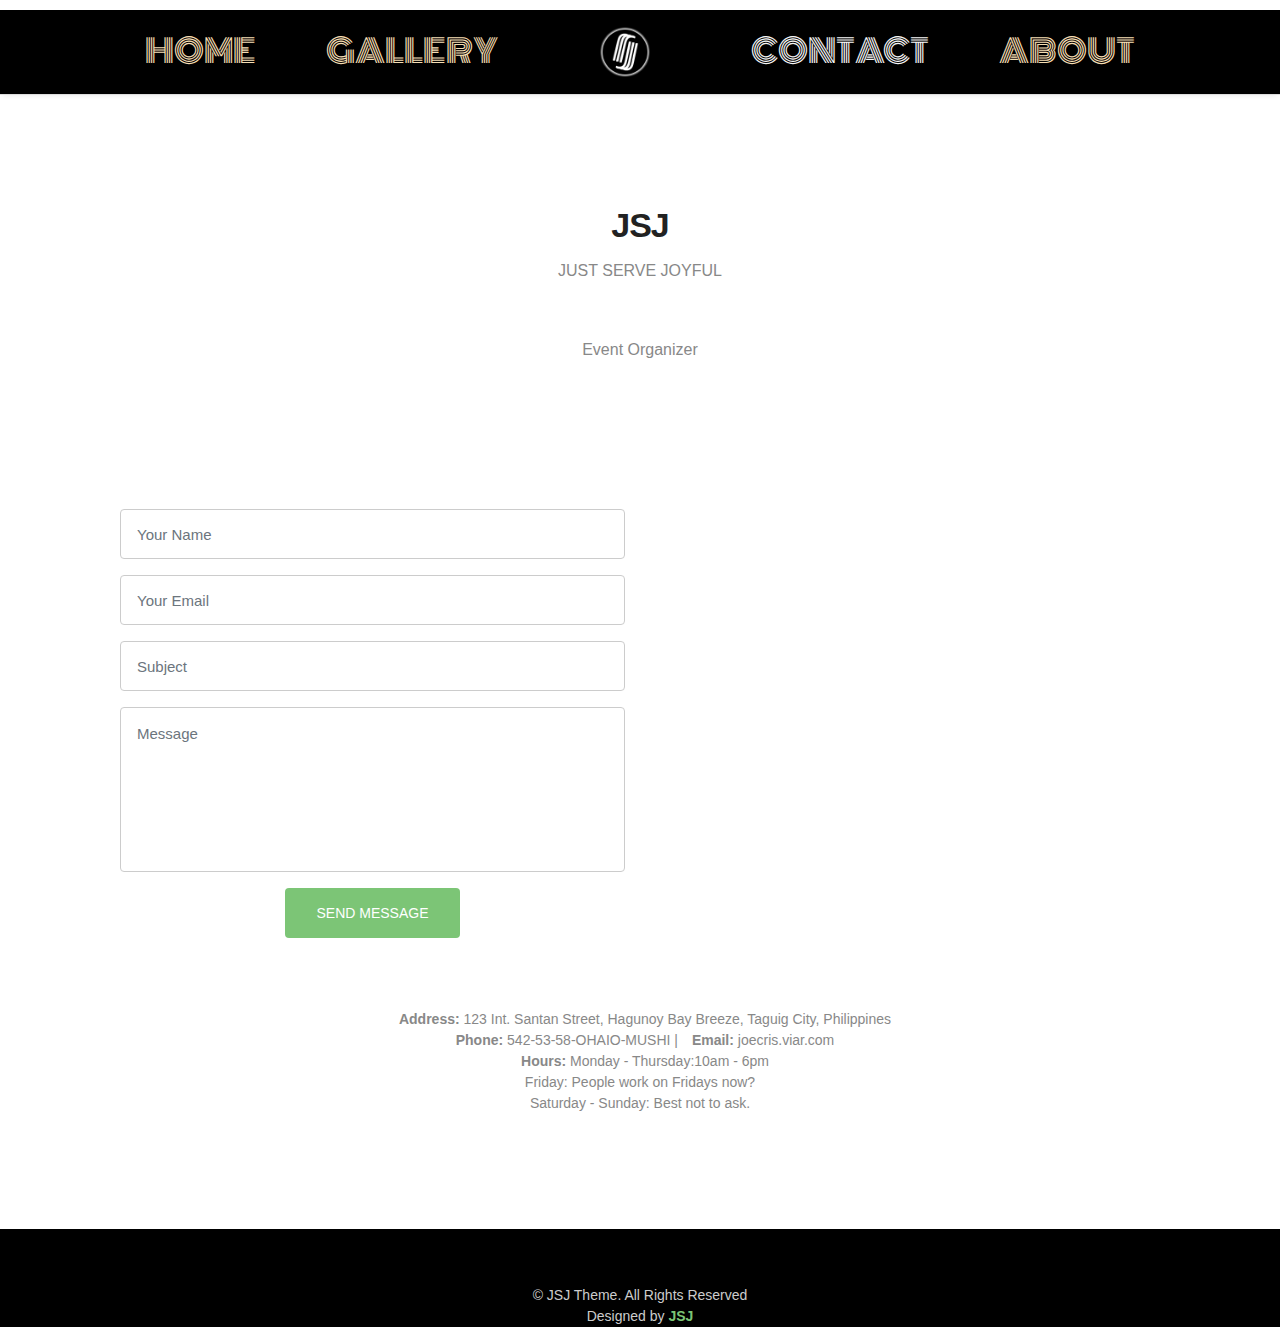
==== commit 5f400bbf: "V.3 responsive update" ====
--- a/contact.html
+++ b/contact.html
@@ -48,10 +48,10 @@
 		
 
 			<div class="container">
-				<section class="main-section contact" id="contact">
+				<section class="main-section contact " id="contact">
 
 					<div class="row">
-						<div class="col-lg-6 col-sm-12 wow fadeInLeft delay-05s">
+						<div class="col-lg-6 col-md-12 col-sm-12 wow fadeInLeft delay-05s">
 							<div class="form">
 
 								<form>
@@ -76,8 +76,8 @@
 								</form>
 							</div>
 						</div>
-						<div class="col-lg-6 col-md-12 col-sm-3 wow fadeInRight">
-							<div class="mapouter"><div class="gmap_canvas"><iframe width="600" height="500" id="gmap_canvas" src="https://maps.google.com/maps?q=202%20santan%20stree%20barangay%20wawa%2C%20taguig%20city%20philippines&t=&z=13&ie=UTF8&iwloc=&output=embed" frameborder="0" scrolling="no" marginheight="0" marginwidth="0"></iframe><a href="https://www.pureblack.de/webdesign-darmstadt/"></a></div><style></style>
+						<div class="col-lg-6 col-md-12 col-sm-12 wow fadeInRight text-center">
+							<div class="mapouter"><div class="gmap_canvas"><iframe width="700" height="500" id="gmap_canvas" src="https://maps.google.com/maps?q=202%20santan%20stree%20barangay%20wawa%2C%20taguig%20city%20philippines&t=&z=13&ie=UTF8&iwloc=&output=embed" frameborder="0" scrolling="no" marginheight="0" marginwidth="0"></iframe><a href="https://www.pureblack.de/webdesign-darmstadt/"></a></div><style></style>
 							</div>
 						</div>
 						<div class="container-fluid wow fadeInUp">
--- a/assets/css/responsive.css
+++ b/assets/css/responsive.css
@@ -1,7 +1,8 @@
 
 @media only screen and (min-width: 992px) {
 	/****Ipad Landscape 1024 Container 970 ****/
-
+	.mapouter{text-align:right;height:500x;width:100%;}
+  	.gmap_canvas {overflow:hidden;background:none!important;height:365px;width:100%; border-radius: 10%;	}
 	.service-list{ margin-bottom:30px;}
 	.c-logo-part ul li{ margin:0 15px;}
 	.form{ margin:0 0 0 20px}
@@ -11,6 +12,8 @@
 }
 
 @media only screen and (min-width: 768px) and (max-width: 991px) {
+	.mapouter{text-align:right;height:500px;width:100%;}
+  	.gmap_canvas {overflow:hidden;background:none!important;height:500px;width:100%; border-radius: 10%; margin-top: 20px;}
 	/****Ipad Portrait 768 Container 750 ****/
 	body{ font-size:13px;}
 	p{ line-height:20px ;}
@@ -41,6 +44,8 @@
 
 @media only screen and (max-width: 767px) {
 	/****Mobile Landscape 480 Container 100% ****/
+	.mapouter{text-align:right;height:400px;width:100%;}
+  	.gmap_canvas {overflow:hidden;background:none!important;height:400px;width:100%; border-radius: 10%; margin-top: 20px;}
 	body{ font-size:12px;}
 	h2{ font-size:26px;}
 	h3{ font-size:14px;}
@@ -91,6 +96,8 @@
 @media only screen and (max-width: 479px) {
 	/****Mobile Portrait 320 ****/
 	/*.ifscrn-size-sm{font-size: 12pt;}*/
+	.mapouter{text-align:right;height:500px;width:100%;}
+  	.gmap_canvas {overflow:hidden;background:none!important;height:350px;width:100%; border-radius: 10%; margin-top: 20px;}
 	.contact-info-box{ margin-left:0px;}
 	.header{ padding:40px;}
 	.social-link{ margin-left:0px;}
--- a/assets/css/main-landing.css
+++ b/assets/css/main-landing.css
@@ -163,4 +163,11 @@
 
 #icon-padding{
     padding-right: 10px;
-}+}
+
+#jsj-event h1{
+    margin: 50px;
+    font-family: 'Monoton', cursive;
+    color:  rgb(201, 171, 5);
+}
+
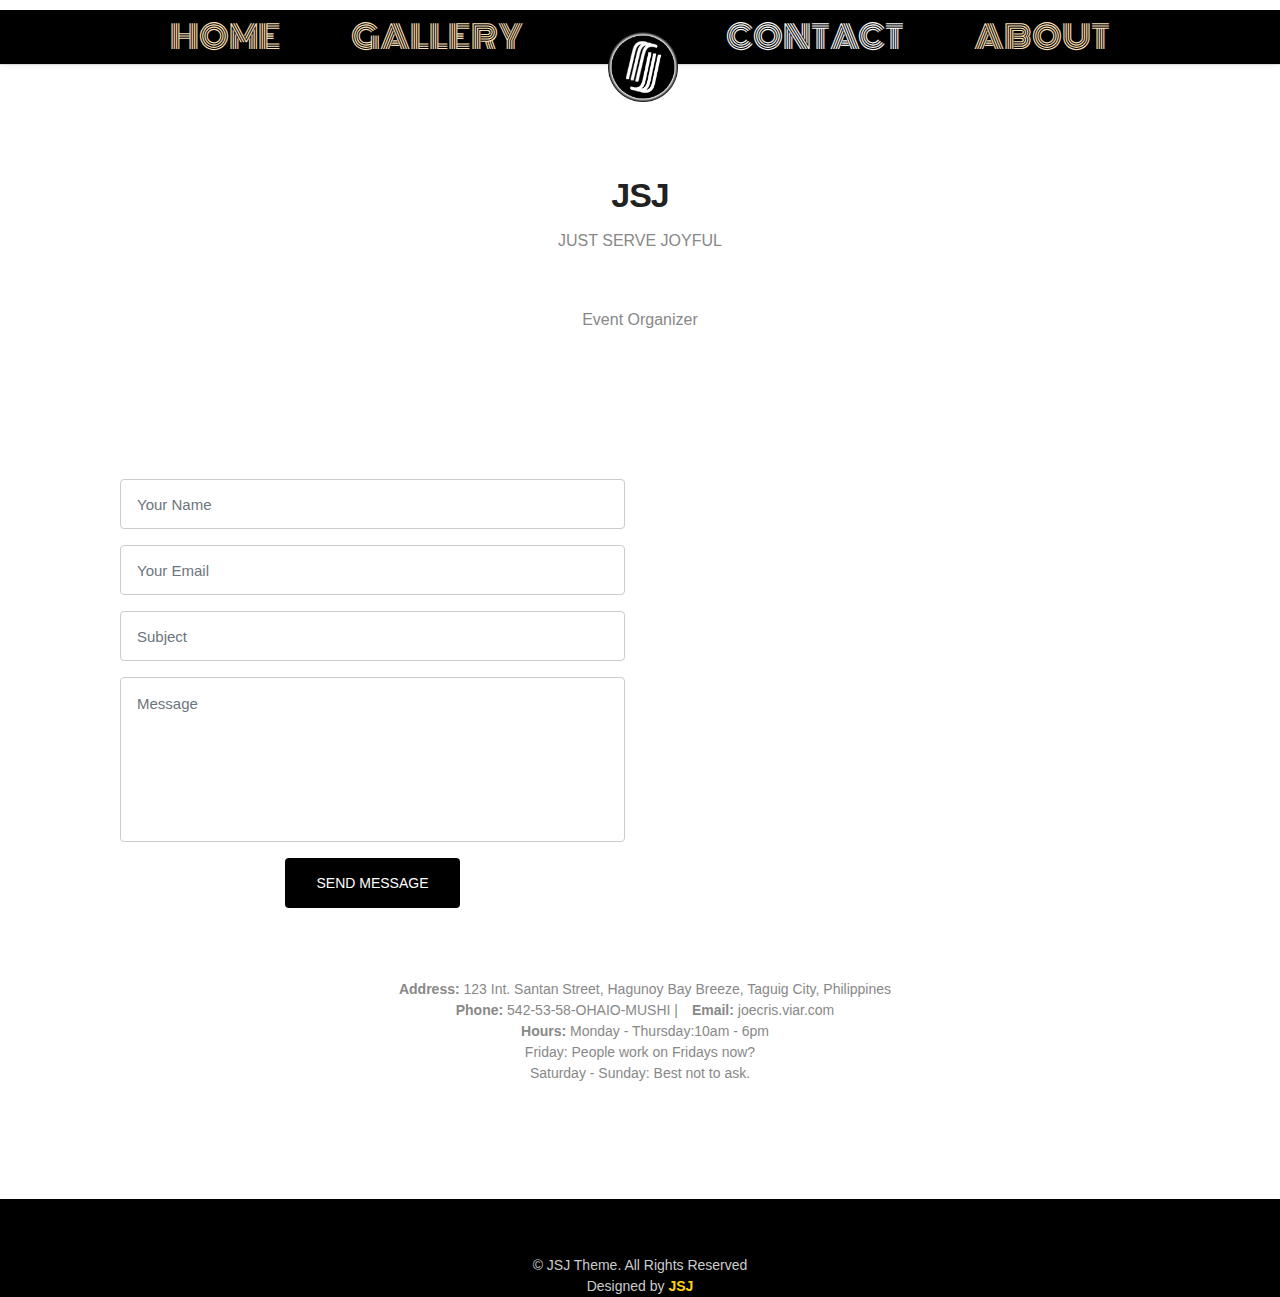
==== commit 1d0498a9: "V.3 more about responsiveness and logo position" ====
--- a/contact.html
+++ b/contact.html
@@ -5,7 +5,7 @@
 	<meta charset="utf-8">
 	<meta name="viewport" content="width=device-width, maximum-scale=1">
 
-	<title>Contact</title>
+	<title>JSJ | Contact</title>
 	<link rel="icon" href="#" type="image/png">
 	<link rel="shortcut icon" href="#" type="img/x-icon">
 
@@ -24,16 +24,20 @@
 	<header>
         <nav class="main-nav-outer fixed-top" id="test">
             <!--main-nav-start-->
-            <div class="container">
+        
                 <ul class="main-nav">
                     <li><a href="home.html">Home</a></li>
                     <li><a href="gallery.html">Gallery</a></li>
-                    <li class="small-logo wow fadeInDown delay-01s"><a href="home.html"><img src="assets/img/jsj-nav-logo.png" alt="JSJ Logo" id="logo"></a></li>
+                    <li class="small-logo wow fadeInDown delay-01s">
+						<a href="home.html">
+							<img src="assets/img/jsj-nav-logo.png" alt="JSJ Logo" id="logo">
+						</a>
+					</li>
                     <li><a href="contact.html" id="active">Contact</a></li>
                     <li><a href="about.html">About</a></li>
                 </ul>
-                <a class="res-nav_click" href="#"><span class="oi oi-menu"></span></a>
-            </div>
+                <a class="res-nav_click" href="#"><img src="assets/img/jsj-nav-logo.png" alt="JSJ Logo" id="logo"></a>
+
         </nav>
         <!--main-nav-end-->
 
--- a/assets/css/style.css
+++ b/assets/css/style.css
@@ -632,7 +632,7 @@
 .input-btn{
 	width:175px;
 	height:50px;
-	background:#7cc576;
+	background:black;
 	border-radius:4px;
 	color:#ffffff;
 	font-size:14px;
@@ -647,7 +647,7 @@
 
 .input-btn:hover{
 	/*background: #111;*/
-	background: black;
+	background: #cca703;
 	/*color: #fff;*/
 	color: #fff;
 }
@@ -685,7 +685,7 @@
 	text-align:center;
 }
 .copyright a, .credits a{
-	color:#7cc576;
+	color:#ffd310;
 	font-weight:600;
 	text-decoration: none;
 	transition:all 0.3s ease-in-out;
@@ -705,9 +705,9 @@
 	color:#777777;
 	font-style:normal;
 	display:none;
-	width:42px;
+	width:70px;
 	height:27px;
-	margin:20px auto;
+	margin:15px auto;
 	transition:all 0.3s ease-in-out;
 	-moz-transition:all 0.3s ease-in-out;
 	-webkit-transition:all 0.3s ease-in-out;
--- a/assets/css/responsive.css
+++ b/assets/css/responsive.css
@@ -1,6 +1,53 @@
+@media only screen and (min-width: 2501px){
+	#logo{
+		left: 49.4%;
+		position: fixed;
+	}
+	.mapouter{text-align:right;height:500x;width:100%;}
+  	.gmap_canvas {overflow:hidden;background:none!important;height:365px;width:100%; border-radius: 10%;	}
+	.service-list{ margin-bottom:30px;}
+	.c-logo-part ul li{ margin:0 15px;}
+	.form{ margin:0 0 0 20px}
+	.main-nav{ display:block !important; }
+	/*.portfolioContainer{ width:800px; margin:0px auto !important; } */
+}
 
-@media only screen and (min-width: 992px) {
+@media only screen and (min-width: 2200px)  and (max-width: 2500px) {
+	#logo{
+		left: 48.6%;
+		position: fixed;
+	}
+	.mapouter{text-align:right;height:500x;width:100%;}
+  	.gmap_canvas {overflow:hidden;background:none!important;height:365px;width:100%; border-radius: 10%;	}
+	.service-list{ margin-bottom:30px;}
+	.c-logo-part ul li{ margin:0 15px;}
+	.form{ margin:0 0 0 20px}
+	.main-nav{ display:block !important; }
+	/*.portfolioContainer{ width:800px; margin:0px auto !important; } */
+}
+
+@media only screen and (min-width: 2100px) and (max-width: 2199px) {
+	#logo{
+		left: 48.3%;
+		position: fixed;
+	}
+	.mapouter{text-align:right;height:500x;width:100%;}
+  	.gmap_canvas {overflow:hidden;background:none!important;height:365px;width:100%; border-radius: 10%;	}
+	.service-list{ margin-bottom:30px;}
+	.c-logo-part ul li{ margin:0 15px;}
+	.form{ margin:0 0 0 20px}
+	.main-nav{ display:block !important; }
+	/*.portfolioContainer{ width:800px; margin:0px auto !important; } */
+}
+
+
+
+@media only screen and (min-width: 992px) and (max-width: 2099px) {
 	/****Ipad Landscape 1024 Container 970 ****/
+	#logo{
+		left: 47.5%;
+		position: fixed;
+	}
 	.mapouter{text-align:right;height:500x;width:100%;}
   	.gmap_canvas {overflow:hidden;background:none!important;height:365px;width:100%; border-radius: 10%;	}
 	.service-list{ margin-bottom:30px;}
@@ -55,7 +102,7 @@
 	.we-create li{ font-size:13px; padding:0 0 0 8px}
 	.header h1{ font-size:28px;}
 	.header{ padding:60px 0;}
-	.main-section{ padding:60px 0 70px;}
+	.main-section{ padding:60px 0 0px;}
 	.main-nav{ display:none; position:absolute; left:0; width:100%; top:68px; margin:0 auto; float: none; background:black; z-index: 99; border-top: 1px solid black; opacity: 0.9;}
 	.main-nav li{ display:block;}
 	.main-nav li.small-logo{ display:none;}
--- a/assets/css/main-landing.css
+++ b/assets/css/main-landing.css
@@ -135,16 +135,14 @@
 }
 
 #logo{
-    height: 50px;
-    width: 50px;
+    height: 70px;
+    width: 70px;
+    padding: 0;
+    margin: 0;
 }
 
-/* .small-logo{
-    height: 60px;
-    background: black;
-    border: 1px solid white;
-    border-radius: 50%;
-} */
+
+
 
 #jsj-event{
     margin-top: 20px;
@@ -171,3 +169,11 @@
     color:  rgb(201, 171, 5);
 }
 
+.thumbnail{
+    overflow:hidden; 
+    height: 200px;
+}
+
+.thumbnail:hover{
+    transform: scale(1.02);
+}
